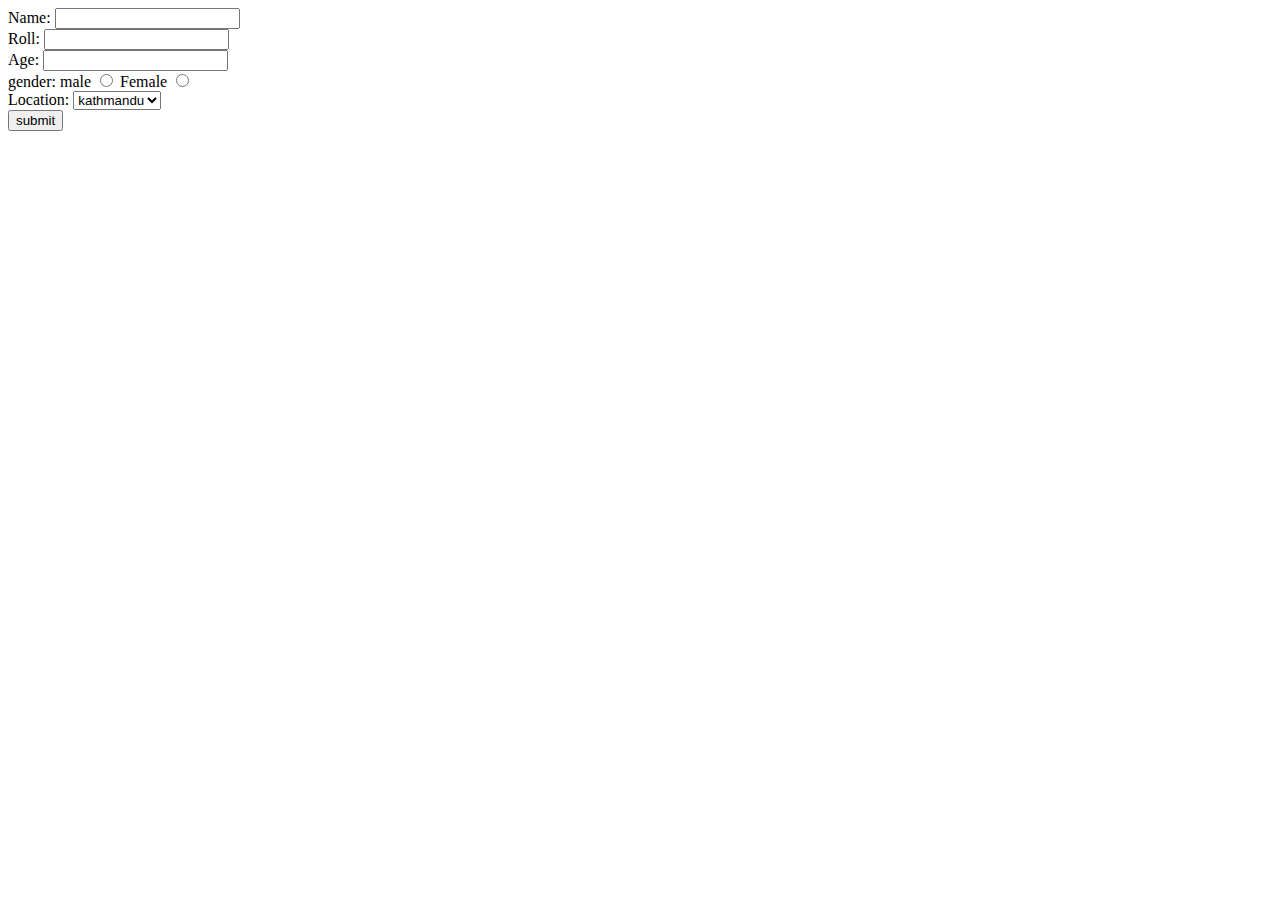
==== form.html @ 8bf2e5a2 "first commit" ====
<!DOCTYPE html>
<html lang="en">
<head>
    <meta charset="UTF-8">
    <meta http-equiv="X-UA-Compatible" content="IE=edge">
    <meta name="viewport" content="width=device-width, initial-scale=1.0">
    <title>Document</title>
</head>
<body>
    
    <form>
        <!--user form-->
        <label>Name:</label>
        <input type="text" name="name" id="name1" ><br>
        <label>Roll:</label>
        <input type="text" name="name" id="name"  ><br>
        <label>Age:</label>
        <input type="text" ><br>
        <label>gender:</label>
        <label>male</label>
        <input type="radio"  name="gender" value="male">
        <label>Female</label>
        <input type="radio" name="gender" value="female"><br>
        <label>Location:</label>
        <select>
            <option value="kathmandu">kathmandu</option>
            <option value="bhaktpur">bhaktpur</option>
        </select><br>
        <button>submit</button>
    </form>
</body>
</html>
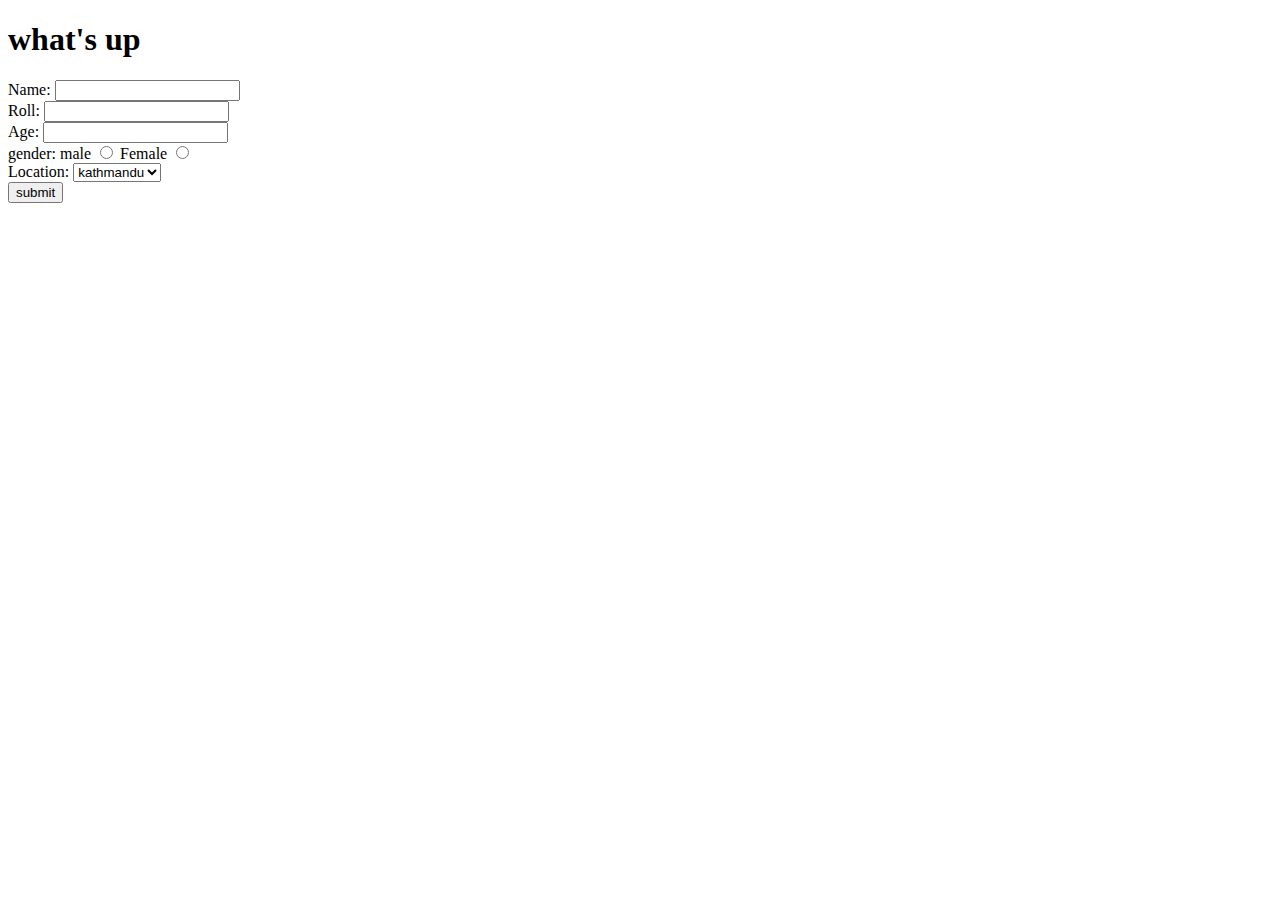
==== commit d39896e5: "message" ====
--- a/form.html
+++ b/form.html
@@ -7,7 +7,7 @@
     <title>Document</title>
 </head>
 <body>
-    
+    <h1>what's up</h1>
     <form>
         <!--user form-->
         <label>Name:</label>
